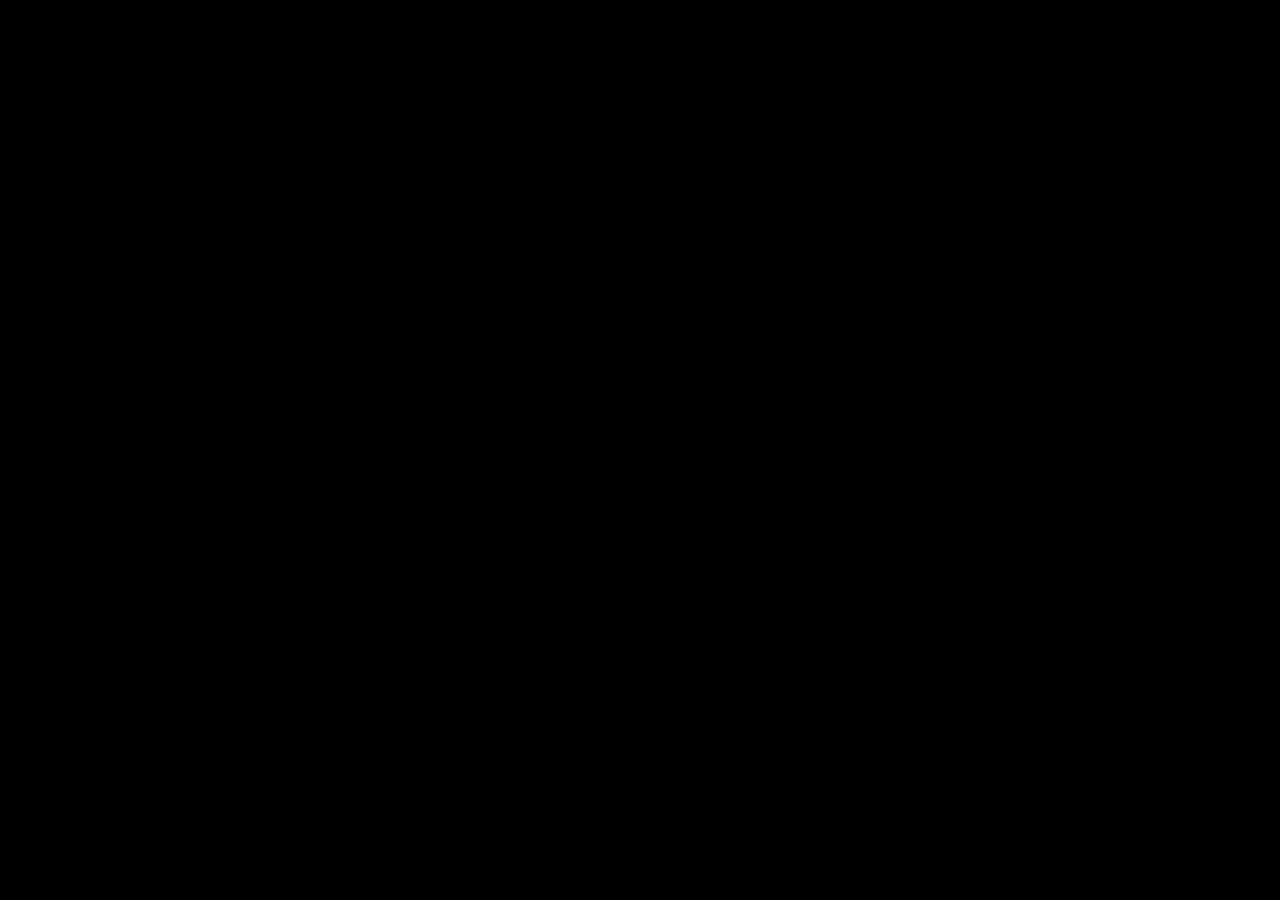
==== website/index.html @ daf922df "fixing index.html && css" ====
<!DOCTYPE html>
<html lang="en">

<head>
    <meta charset="utf-8">
    <title>One Page Wonder - Start Bootstrap Template</title>
    <!-- Required meta tags -->
    <meta name="viewport" content="width=device-width, initial-scale=1, shrink-to-fit=no">

    <!-- Bootstrap CSS -->
    <link href="https://cdn.jsdelivr.net/npm/bootstrap@5.1.3/dist/css/bootstrap.min.css" rel="stylesheet" integrity="sha384-1BmE4kWBq78iYhFldvKuhfTAU6auU8tT94WrHftjDbrCEXSU1oBoqyl2QvZ6jIW3" crossorigin="anonymous">

    <!-- Custom CSS -->
    <link href="assets/css/style.css?v0.1" rel="stylesheet">
</head>

<body>
    <!-- Navigation -->
    <div class="container">
        <span require-file="./templates/navbar.html"></span>
        <!-- Full Width Image Header -->
        <span require-file="./templates/tagline.html"></span>
    </div>
    <!-- Page Content -->
    <div class="container">
        <!-- First Featurette -->
        <span require-file="./templates/first_heading.html"></span>
        <span require-file="./templates/services.html"></span>
        <span require-file="./templates/portfolio.html"></span>
        <span require-file="./templates/contact.html"></span>
        <span require-file="./templates/footer.html"></span>
    </div>
    <!-- /.container -->
    <script type="text/javascript"
        src="https://cdn.rawgit.com/alesanchezr/html-template-engine/master/dist/html-template-engine.js?autoload"></script>
    <script type="text/javascript" src="assets/js/fix.js"></script>


    <!-- Optional JavaScript -->
    <script src="https://cdn.jsdelivr.net/npm/bootstrap@5.1.3/dist/js/bootstrap.bundle.min.js" integrity="sha384-ka7Sk0Gln4gmtz2MlQnikT1wXgYsOg+OMhuP+IlRH9sENBO0LRn5q+8nbTov4+1p" crossorigin="anonymous"></script>

</body>

</html>
---- website/assets/css/style.css ----
body{
    background: #000;
    margin: auto;
    top: 0;
}

.container {
    background-color: #fff;
}
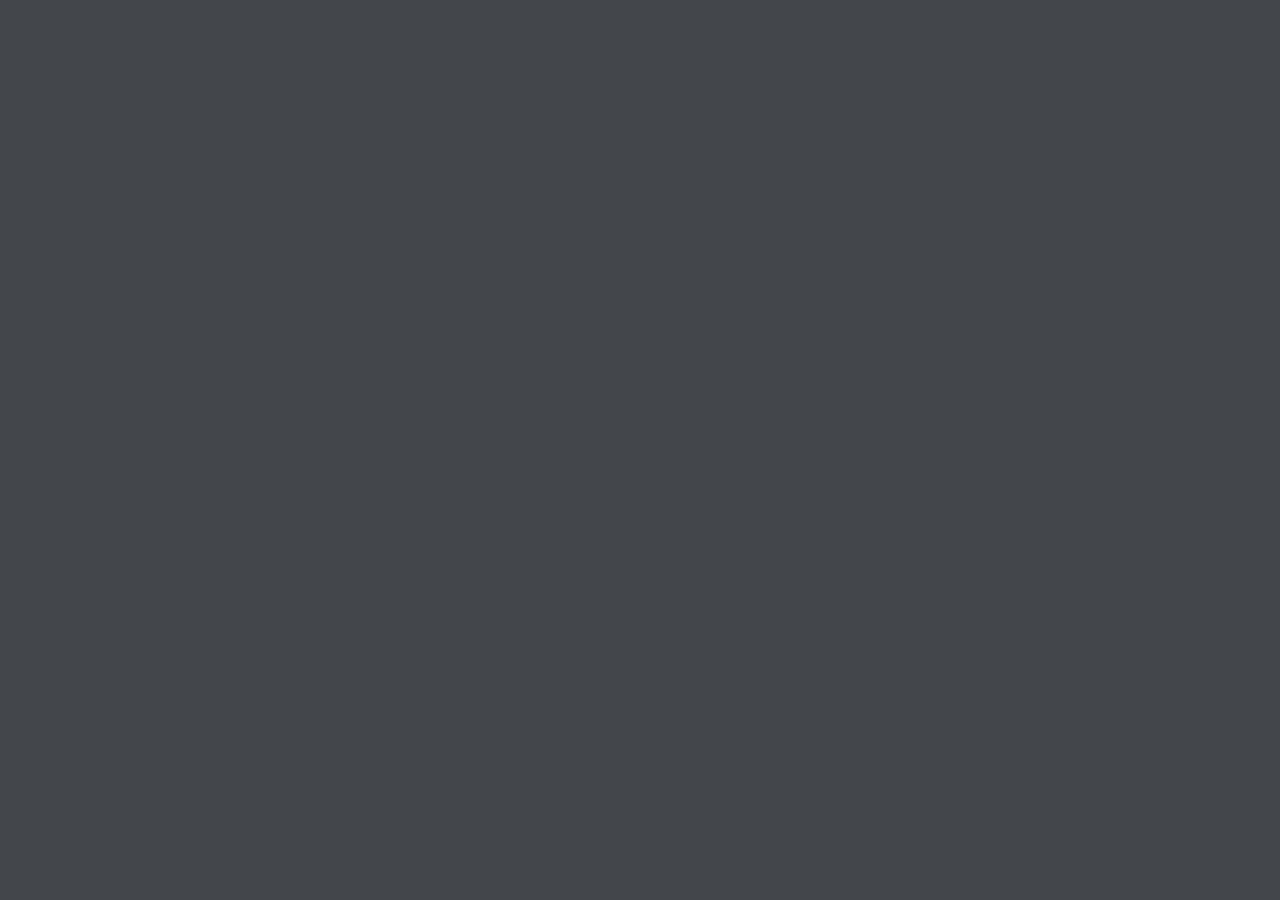
==== commit 85d2a662: "Second edit" ====
--- a/website/index.html
+++ b/website/index.html
@@ -16,7 +16,7 @@
 
 <body>
     <!-- Navigation -->
-    <div class="container">
+    <div class="container p-0">
         <span require-file="./templates/navbar.html"></span>
         <!-- Full Width Image Header -->
         <span require-file="./templates/tagline.html"></span>
--- a/website/assets/css/style.css
+++ b/website/assets/css/style.css
@@ -1,5 +1,5 @@
 body{
-    background: #000;
+    background: #43464B;
     margin: auto;
     top: 0;
 }
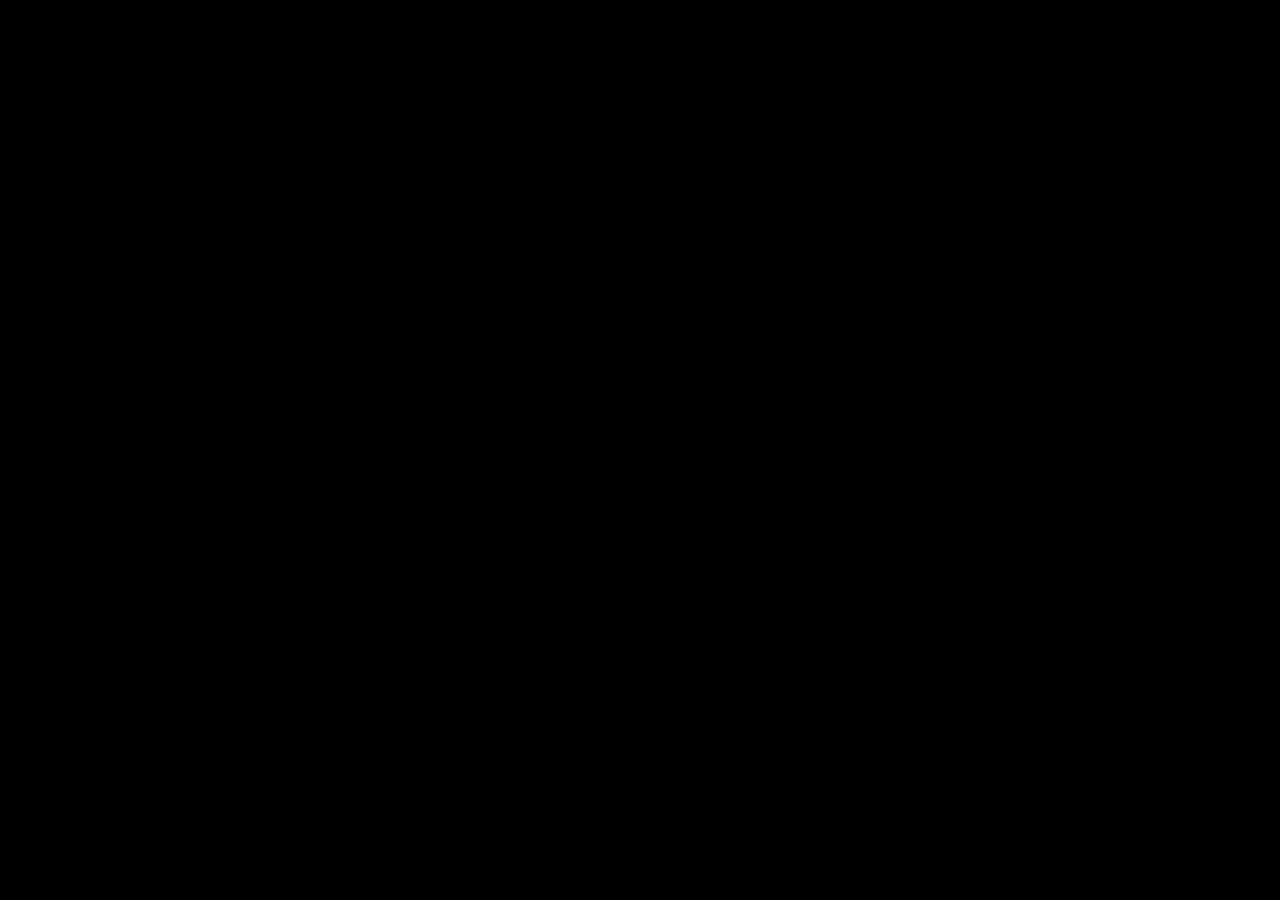
==== commit 61068894: "Merge pull request #1 from 4GeeksAcademy/heading" ====
--- a/website/index.html
+++ b/website/index.html
@@ -16,7 +16,7 @@
 
 <body>
     <!-- Navigation -->
-    <div class="container p-0">
+    <div class="container">
         <span require-file="./templates/navbar.html"></span>
         <!-- Full Width Image Header -->
         <span require-file="./templates/tagline.html"></span>
--- a/website/assets/css/style.css
+++ b/website/assets/css/style.css
@@ -1,9 +1,30 @@
 body{
-    background: #43464B;
+    background: #000;
     margin: auto;
     top: 0;
 }
 
 .container {
     background-color: #fff;
-}+
+}
+
+img {
+    border-radius: 50%;
+    width: 300px;
+    height: 300px;
+  }
+  .tag {
+    font-family: Arial;
+    font-size: 150px;
+    animation: fadeIn 5s;
+  }
+  .content{
+    margin: 79px 0px 0px 257px;
+  }
+  .imgbox{
+    margin:169px 158px 0px 0px;
+  }
+  .left{
+    width: 106%;
+  }